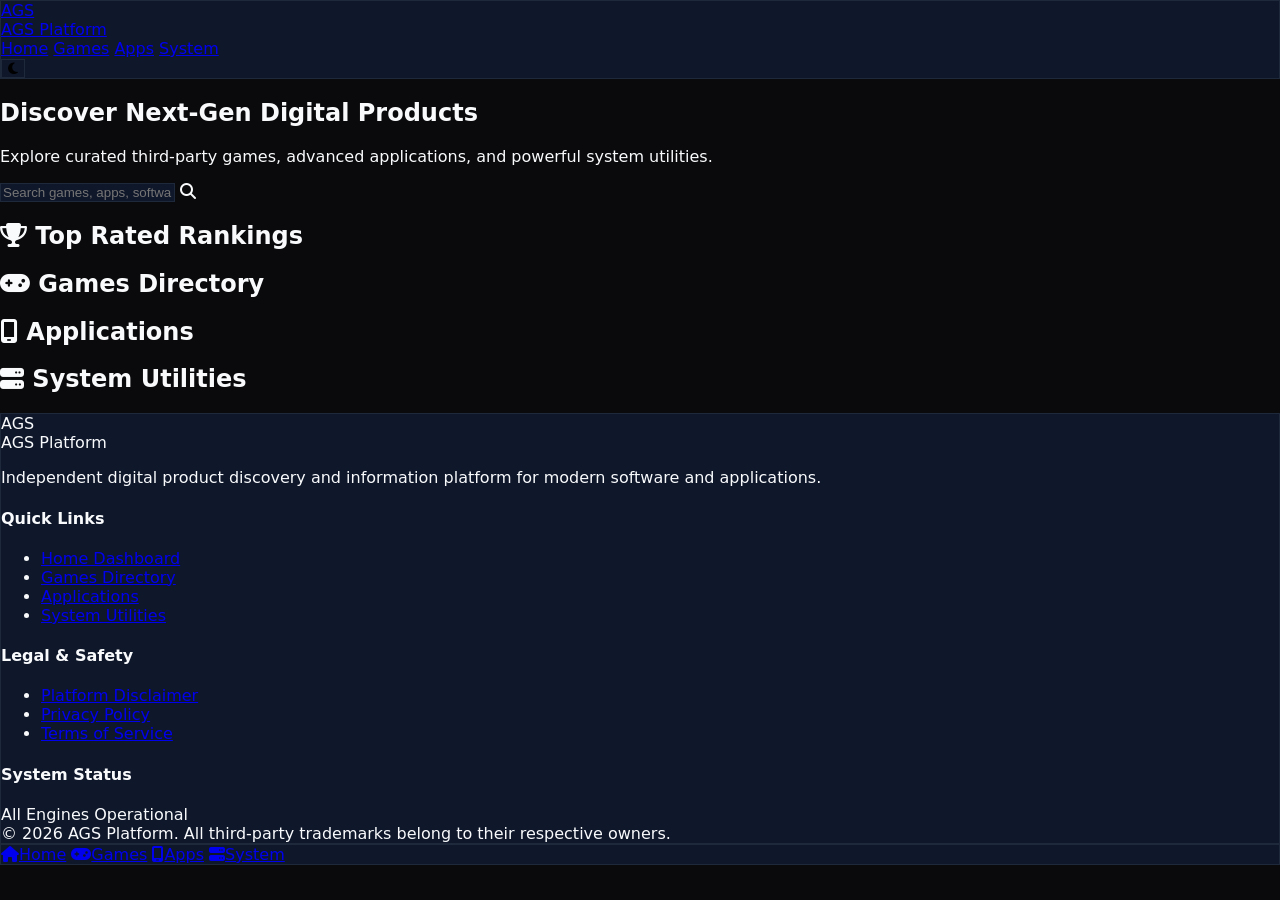
==== index.html @ 30be287a "Add initial index.html for AGS Platform Initial HTML structure for AGS Platform with sections for an" ====
<!DOCTYPE html>
<html lang="en" data-theme="dark">
<head>
  <meta charset="UTF-8">
  <meta name="viewport" content="width=device-width, initial-scale=1.0">
  <title>AGS Platform — Advanced Digital Discovery</title>
  <link rel="stylesheet" href="assets/css/main.css">
  <link rel="stylesheet" href="assets/css/home.css">
  <link rel="stylesheet" href="assets/css/components.css">
  <link rel="stylesheet" href="https://cdnjs.cloudflare.com/ajax/libs/font-awesome/6.4.0/css/all.min.css">
</head>
<body class="pb-20 md:pb-10">

  <div id="global-header"></div>

  <!-- Announcement Banner -->
  <div id="announcement-banner" class="bg-gradient-to-r from-emerald-600 to-amber-600 text-white text-xs md:text-sm py-2 px-4 text-center font-medium"></div>

  <!-- Hero Section -->
  <section class="max-w-7xl mx-auto px-4 lg:px-8 py-12 text-center">
    <h1 class="text-4xl md:text-6xl font-black tracking-tight mb-4">Discover Next-Gen Digital Products</h1>
    <p class="text-[var(--text-secondary)] text-lg max-w-2xl mx-auto mb-8">Explore curated third-party games, advanced applications, and powerful system utilities.</p>
    
    <div class="max-w-xl mx-auto relative">
      <input type="text" id="main-search-input" placeholder="Search games, apps, software and more..." class="w-full pl-12 pr-4 py-4 rounded-2xl glass-card text-[var(--text-primary)] focus:outline-none focus:border-emerald-500 shadow-xl text-base">
      <i class="fa-solid fa-magnifying-glass absolute left-4 top-1/2 -translate-y-1/2 text-[var(--text-secondary)] text-lg"></i>
    </div>
  </section>

  <!-- Top 3 Rankings Section -->
  <section class="max-w-7xl mx-auto px-4 lg:px-8 py-8">
    <h2 class="text-2xl font-bold mb-6 flex items-center gap-2"><i class="fa-solid fa-trophy text-amber-500"></i> Top Rated Rankings</h2>
    <div id="top-rankings-grid" class="grid grid-cols-1 md:grid-cols-3 gap-6"></div>
  </section>

  <!-- Main Discovery Sections -->
  <main class="max-w-7xl mx-auto px-4 lg:px-8 space-y-16 mt-8">
    
    <div id="games" class="space-y-6">
      <div class="flex justify-between items-center">
        <h2 class="text-2xl font-bold flex items-center gap-2"><i class="fa-solid fa-gamepad text-emerald-400"></i> Games Directory</h2>
      </div>
      <div id="games-grid" class="grid grid-cols-1 sm:grid-cols-2 lg:grid-cols-4 gap-6"></div>
    </div>

    <div id="apps" class="space-y-6">
      <div class="flex justify-between items-center">
        <h2 class="text-2xl font-bold flex items-center gap-2"><i class="fa-solid fa-mobile-screen text-amber-400"></i> Applications</h2>
      </div>
      <div id="apps-grid" class="grid grid-cols-1 sm:grid-cols-2 lg:grid-cols-4 gap-6"></div>
    </div>

    <div id="system" class="space-y-6">
      <div class="flex justify-between items-center">
        <h2 class="text-2xl font-bold flex items-center gap-2"><i class="fa-solid fa-server text-blue-400"></i> System Utilities</h2>
      </div>
      <div id="system-grid" class="grid grid-cols-1 sm:grid-cols-2 lg:grid-cols-4 gap-6"></div>
    </div>

  </main>

  <div id="global-footer"></div>
  <div id="mobile-bottom-nav"></div>

  <!-- Scripts -->
  <script src="assets/js/data.js"></script>
  <script src="assets/js/common.js"></script>
  <script src="assets/js/ranking-engine.js"></script>
  <script src="assets/js/search-engine.js"></script>
  <script src="assets/js/interaction-engine.js"></script>
  <script src="assets/js/share-engine.js"></script>
  <script src="assets/js/advertisement.js"></script>
  <script src="assets/js/home.js"></script>
</body>
</html>
---- assets/css/components.css ----
.badge {
  display: inline-flex;
  align-items: center;
  gap: 4px;
  padding: 2px 8px;
  font-size: 0.75rem;
  font-weight: 600;
  border-radius: 9999px;
  text-transform: uppercase;
}
.badge-new { background-color: rgba(16, 185, 129, 0.15); color: #34d399; border: 1px solid rgba(16, 185, 129, 0.3); }
.badge-top { background-color: rgba(245, 158, 11, 0.15); color: #fbbf24; border: 1px solid rgba(245, 158, 11, 0.3); }
.badge-hot { background-color: rgba(239, 68, 68, 0.15); color: #f87171; border: 1px solid rgba(239, 68, 68, 0.3); }
.badge-trending { background-color: rgba(59, 130, 246, 0.15); color: #60a5fa; border: 1px solid rgba(59, 130, 246, 0.3); }
.badge-verified { background-color: rgba(16, 185, 129, 0.15); color: #34d399; border: 1px solid rgba(16, 185, 129, 0.3); }
.badge-editor { background-color: rgba(168, 85, 247, 0.15); color: #c084fc; border: 1px solid rgba(168, 85, 247, 0.3); }

.rank-badge-1 { background: linear-gradient(135deg, #f59e0b, #d97706); color: #fff; }
.rank-badge-2 { background: linear-gradient(135deg, #94a3b8, #64748b); color: #fff; }
.rank-badge-3 { background: linear-gradient(135deg, #b45309, #78350f); color: #fff; }
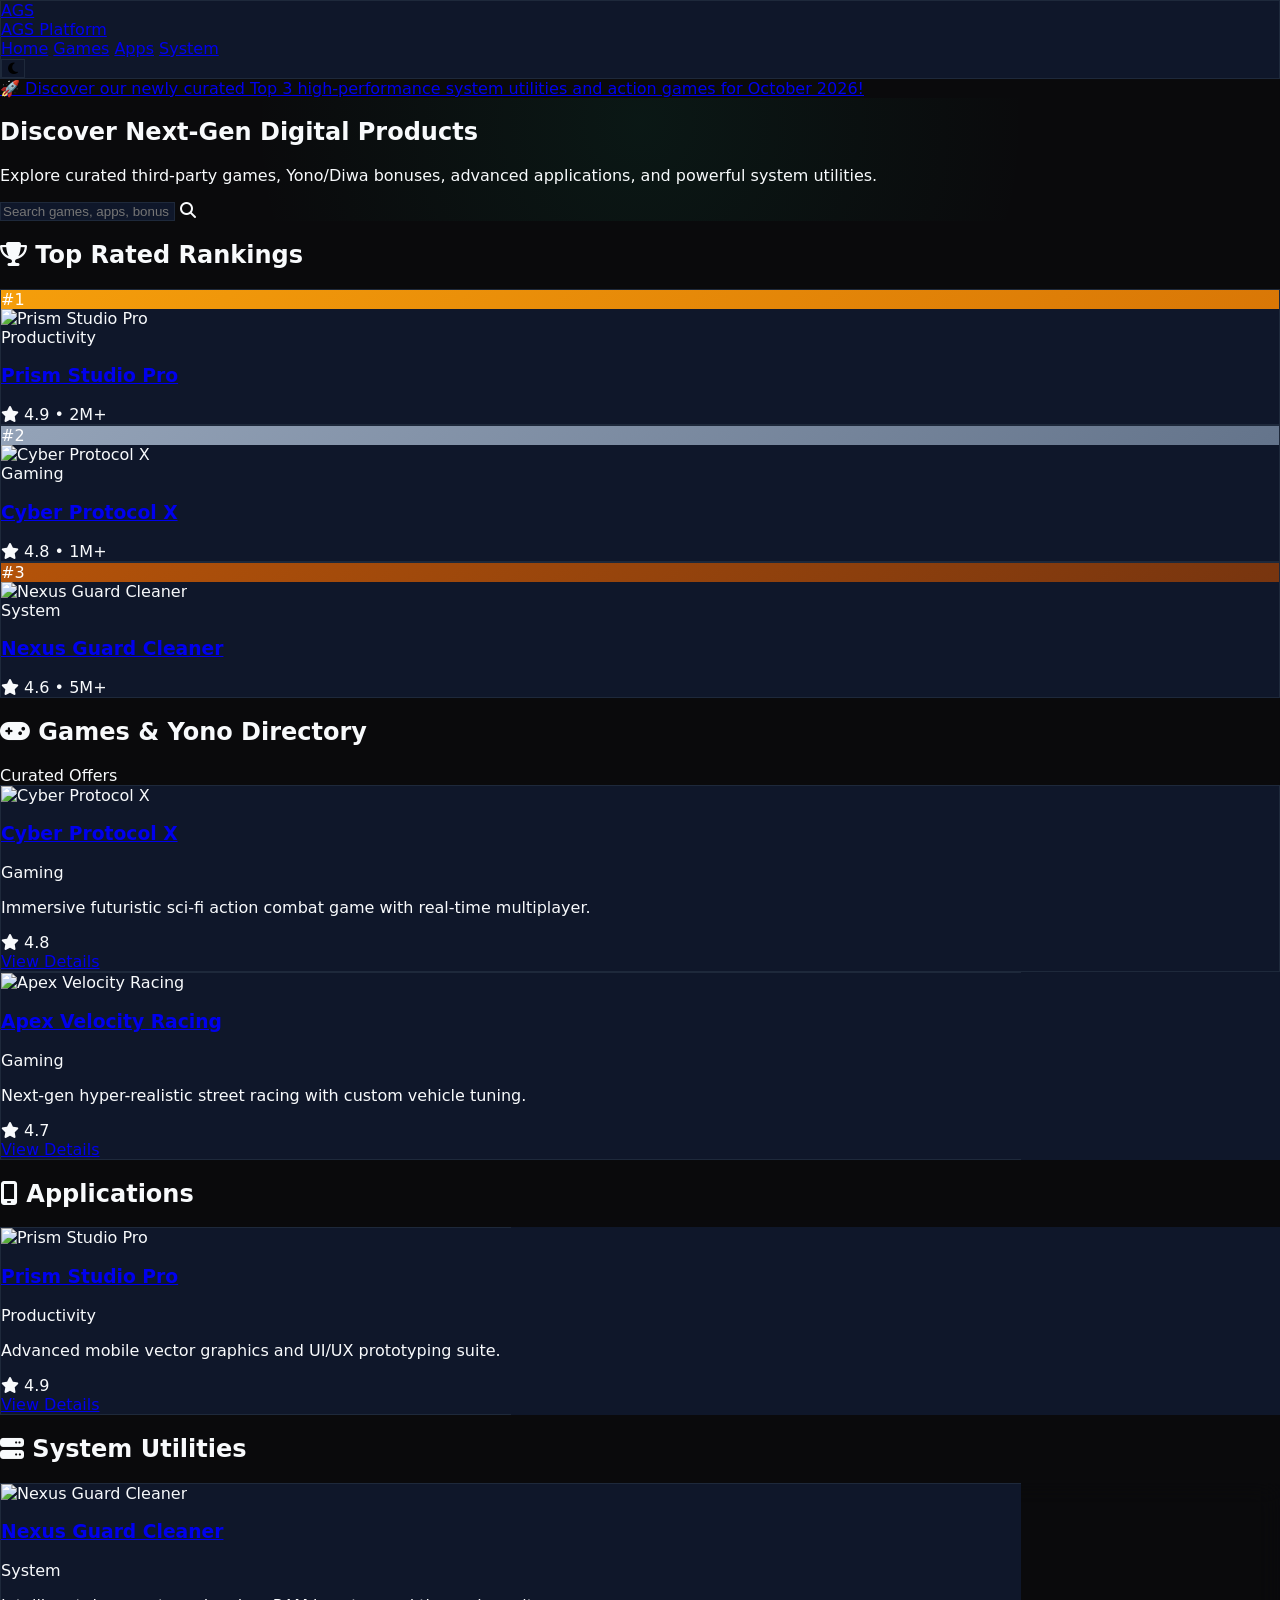
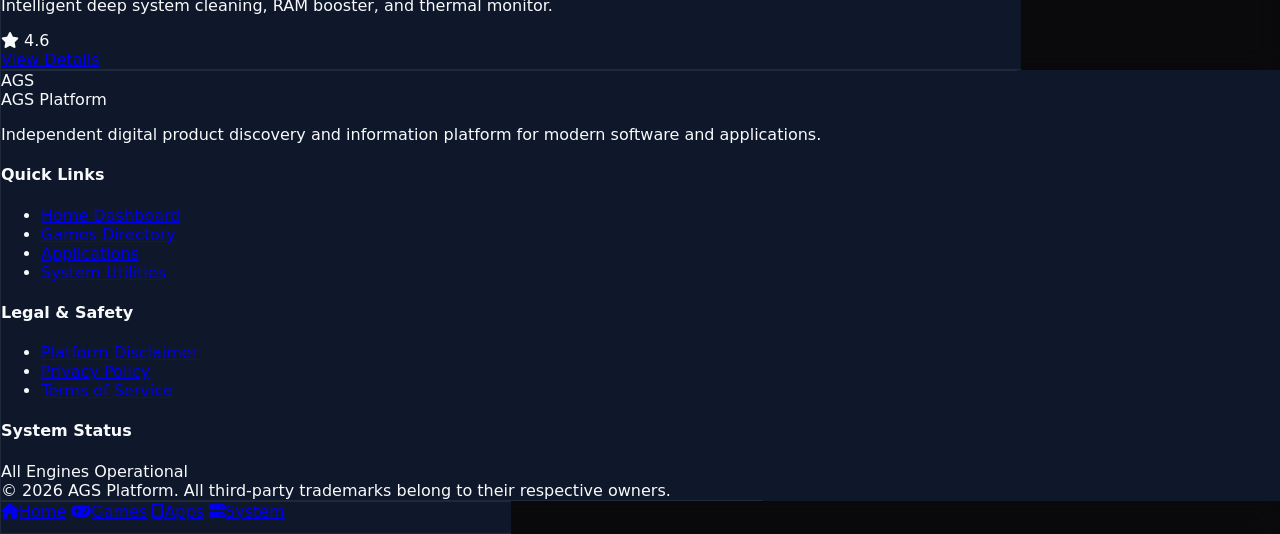
==== commit 785f1458: "Revise index.html for improved layout and features Updated the title and added responsive styles for" ====
--- a/index.html
+++ b/index.html
@@ -3,66 +3,95 @@
 <head>
   <meta charset="UTF-8">
   <meta name="viewport" content="width=device-width, initial-scale=1.0">
-  <title>AGS Platform — Advanced Digital Discovery</title>
+  <title>AGS Platform — Advanced Digital Discovery & Yono/Diwa Gaming Directory</title>
+  
+  <!-- Tailwind CSS Play CDN (Ensures immediate styling & responsive classes work out-of-the-box) -->
+  <script src="https://cdn.tailwindcss.com"></script>
+
+  <!-- Custom Project Stylesheets -->
   <link rel="stylesheet" href="assets/css/main.css">
   <link rel="stylesheet" href="assets/css/home.css">
   <link rel="stylesheet" href="assets/css/components.css">
+  <link rel="stylesheet" href="assets/css/responsive.css">
+  
+  <!-- Font Awesome Icons -->
   <link rel="stylesheet" href="https://cdnjs.cloudflare.com/ajax/libs/font-awesome/6.4.0/css/all.min.css">
 </head>
-<body class="pb-20 md:pb-10">
+<body class="pb-24 md:pb-12 bg-[var(--bg-primary)] text-[var(--text-primary)] transition-colors duration-300">
 
+  <!-- Global Header Container -->
   <div id="global-header"></div>
 
-  <!-- Announcement Banner -->
-  <div id="announcement-banner" class="bg-gradient-to-r from-emerald-600 to-amber-600 text-white text-xs md:text-sm py-2 px-4 text-center font-medium"></div>
+  <!-- Announcement / Featured Banner -->
+  <div id="announcement-banner" class="bg-gradient-to-r from-emerald-600 to-amber-600 text-white text-xs md:text-sm py-2 px-4 text-center font-medium shadow-md"></div>
 
   <!-- Hero Section -->
-  <section class="max-w-7xl mx-auto px-4 lg:px-8 py-12 text-center">
-    <h1 class="text-4xl md:text-6xl font-black tracking-tight mb-4">Discover Next-Gen Digital Products</h1>
-    <p class="text-[var(--text-secondary)] text-lg max-w-2xl mx-auto mb-8">Explore curated third-party games, advanced applications, and powerful system utilities.</p>
+  <section class="max-w-7xl mx-auto px-4 lg:px-8 py-12 text-center hero-section">
+    <h1 class="text-4xl md:text-6xl font-black tracking-tight mb-4 text-[var(--text-primary)]">
+      Discover Next-Gen Digital Products
+    </h1>
+    <p class="text-[var(--text-secondary)] text-lg max-w-2xl mx-auto mb-8">
+      Explore curated third-party games, Yono/Diwa bonuses, advanced applications, and powerful system utilities.
+    </p>
     
-    <div class="max-w-xl mx-auto relative">
-      <input type="text" id="main-search-input" placeholder="Search games, apps, software and more..." class="w-full pl-12 pr-4 py-4 rounded-2xl glass-card text-[var(--text-primary)] focus:outline-none focus:border-emerald-500 shadow-xl text-base">
+    <!-- Intelligent Search Bar -->
+    <div class="max-w-xl mx-auto relative search-container">
+      <input type="text" id="main-search-input" placeholder="Search games, apps, bonus offers, software..." class="w-full pl-12 pr-4 py-4 rounded-2xl glass-card text-[var(--text-primary)] focus:outline-none shadow-xl text-base border border-[var(--border-color)]">
       <i class="fa-solid fa-magnifying-glass absolute left-4 top-1/2 -translate-y-1/2 text-[var(--text-secondary)] text-lg"></i>
     </div>
   </section>
 
   <!-- Top 3 Rankings Section -->
-  <section class="max-w-7xl mx-auto px-4 lg:px-8 py-8">
-    <h2 class="text-2xl font-bold mb-6 flex items-center gap-2"><i class="fa-solid fa-trophy text-amber-500"></i> Top Rated Rankings</h2>
+  <section class="max-w-7xl mx-auto px-4 lg:px-8 py-6">
+    <h2 class="text-2xl font-bold mb-6 flex items-center gap-2 text-[var(--text-primary)]">
+      <i class="fa-solid fa-trophy text-amber-500"></i> Top Rated Rankings
+    </h2>
     <div id="top-rankings-grid" class="grid grid-cols-1 md:grid-cols-3 gap-6"></div>
   </section>
 
   <!-- Main Discovery Sections -->
   <main class="max-w-7xl mx-auto px-4 lg:px-8 space-y-16 mt-8">
     
+    <!-- Games & Yono/Diwa Section -->
     <div id="games" class="space-y-6">
-      <div class="flex justify-between items-center">
-        <h2 class="text-2xl font-bold flex items-center gap-2"><i class="fa-solid fa-gamepad text-emerald-400"></i> Games Directory</h2>
+      <div class="flex justify-between items-center border-b border-[var(--border-color)] pb-3">
+        <h2 class="text-2xl font-bold flex items-center gap-2 text-[var(--text-primary)]">
+          <i class="fa-solid fa-gamepad text-emerald-400"></i> Games & Yono Directory
+        </h2>
+        <span class="text-xs text-[var(--text-secondary)] font-medium">Curated Offers</span>
       </div>
       <div id="games-grid" class="grid grid-cols-1 sm:grid-cols-2 lg:grid-cols-4 gap-6"></div>
     </div>
 
+    <!-- Applications Section -->
     <div id="apps" class="space-y-6">
-      <div class="flex justify-between items-center">
-        <h2 class="text-2xl font-bold flex items-center gap-2"><i class="fa-solid fa-mobile-screen text-amber-400"></i> Applications</h2>
+      <div class="flex justify-between items-center border-b border-[var(--border-color)] pb-3">
+        <h2 class="text-2xl font-bold flex items-center gap-2 text-[var(--text-primary)]">
+          <i class="fa-solid fa-mobile-screen text-amber-400"></i> Applications
+        </h2>
       </div>
       <div id="apps-grid" class="grid grid-cols-1 sm:grid-cols-2 lg:grid-cols-4 gap-6"></div>
     </div>
 
+    <!-- System Utilities Section -->
     <div id="system" class="space-y-6">
-      <div class="flex justify-between items-center">
-        <h2 class="text-2xl font-bold flex items-center gap-2"><i class="fa-solid fa-server text-blue-400"></i> System Utilities</h2>
+      <div class="flex justify-between items-center border-b border-[var(--border-color)] pb-3">
+        <h2 class="text-2xl font-bold flex items-center gap-2 text-[var(--text-primary)]">
+          <i class="fa-solid fa-server text-blue-400"></i> System Utilities
+        </h2>
       </div>
       <div id="system-grid" class="grid grid-cols-1 sm:grid-cols-2 lg:grid-cols-4 gap-6"></div>
     </div>
 
   </main>
 
+  <!-- Global Footer Container -->
   <div id="global-footer"></div>
+
+  <!-- Sticky Mobile Bottom Navigation -->
   <div id="mobile-bottom-nav"></div>
 
-  <!-- Scripts -->
+  <!-- Modular JavaScript Engine Stack -->
   <script src="assets/js/data.js"></script>
   <script src="assets/js/common.js"></script>
   <script src="assets/js/ranking-engine.js"></script>
--- a/assets/css/home.css
+++ b/assets/css/home.css
@@ -0,0 +1,41 @@
+/* Home Page Specific Styles */
+.hero-section {
+  position: relative;
+  overflow: hidden;
+  background: radial-gradient(circle at 50% 20%, rgba(16, 185, 129, 0.08) 0%, transparent 60%);
+}
+
+.search-container {
+  transition: all 0.3s ease;
+}
+
+.search-container:focus-within {
+  border-color: var(--color-accent-emerald, #10b981);
+  box-shadow: 0 0 25px rgba(16, 185, 129, 0.15);
+}
+
+/* Category Quick Filter Pills */
+.category-pill {
+  background-color: var(--bg-card);
+  border: 1px solid var(--border-color);
+  color: var(--text-secondary);
+  transition: all 0.2s ease-in-out;
+}
+
+.category-pill:hover,
+.category-pill.active {
+  background-color: #10b981;
+  color: #ffffff;
+  border-color: #10b981;
+}
+
+/* Top Ranking Card Polish */
+.rank-card-glow {
+  transition: transform 0.2s ease, border-color 0.2s ease;
+}
+
+.rank-card-glow:hover {
+  transform: translateY(-3px);
+  border-color: rgba(245, 158, 11, 0.4);
+}
+
--- a/assets/css/responsive.css
+++ b/assets/css/responsive.css
@@ -0,0 +1,34 @@
+/* Responsive Layout Adjustments & Safe Areas */
+
+@media (max-width: 768px) {
+  /* Adjust header padding and font sizes for smaller mobile screens */
+  .hero-section h1 {
+    font-size: 2.25rem;
+    line-height: 1.2;
+  }
+
+  /* Prevent horizontal overflow on small viewports */
+  body {
+    overflow-x: hidden;
+  }
+
+  /* Ensure bottom navigation bar doesn't overlap content */
+  main {
+    padding-bottom: 5rem;
+  }
+}
+
+@media (min-width: 1024px) {
+  /* Desktop specific grid enhancements */
+  .desktop-grid-gap {
+    gap: 1.5rem;
+  }
+}
+
+/* Safe area padding for modern mobile devices with bottom indicator bars */
+@supports(padding: max(0px)) {
+  .md\:hidden.fixed.bottom-0 {
+    padding-bottom: max(0.75rem, env(safe-area-inset-bottom));
+  }
+}
+
